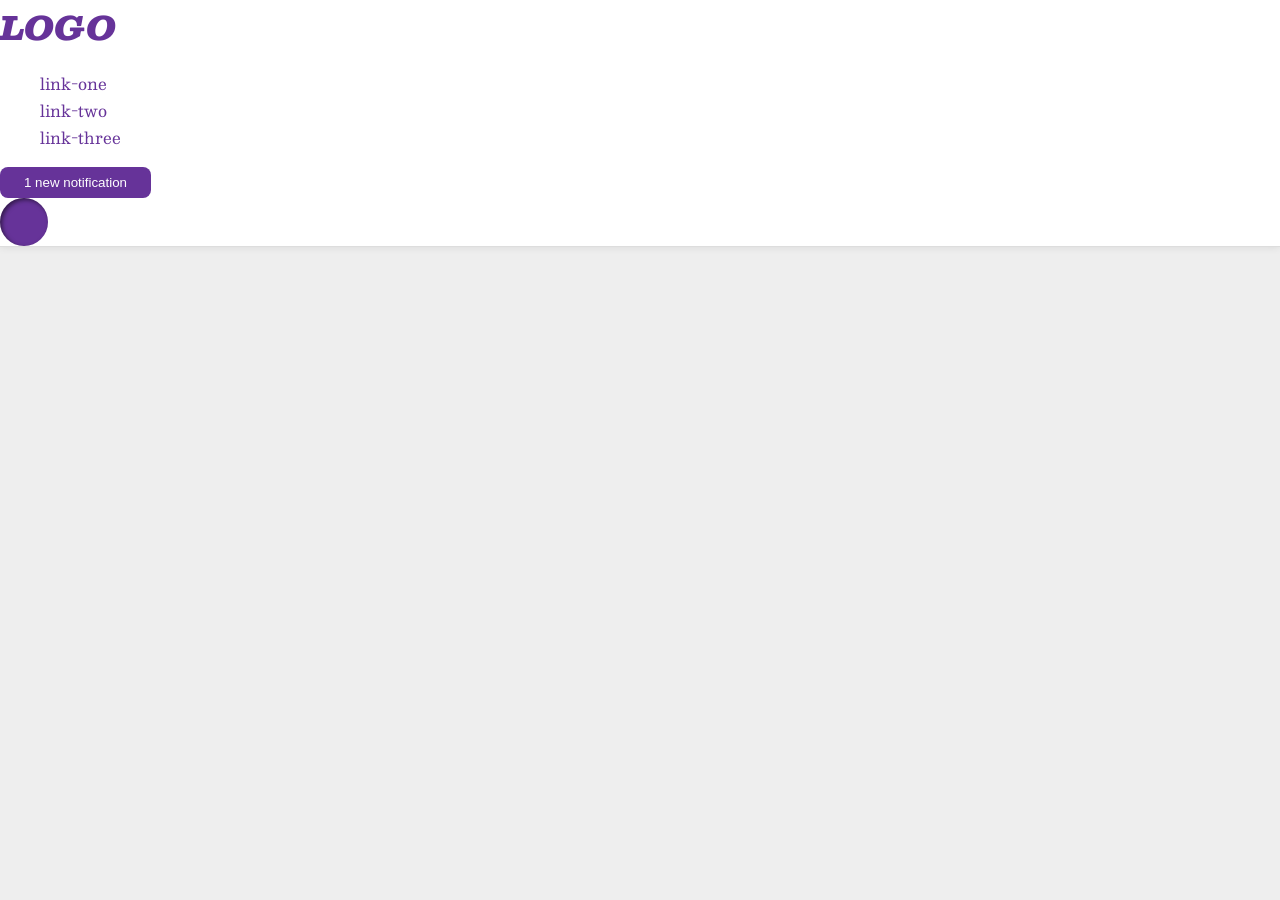
==== foundations/flex/03-flex-header-2/index.html @ dd528442 "Complete 01-flex-center exercise" ====
<!DOCTYPE html>
<html lang="en">
  <head>
    <meta charset="UTF-8">
    <meta http-equiv="X-UA-Compatible" content="IE=edge">
    <meta name="viewport" content="width=device-width, initial-scale=1.0">
    <title>Flex Header 2</title>
    <link rel="stylesheet" href="style.css">
  </head>
  <body>
    <div class="header">
      <div class="logo">
        LOGO
      </div>
      <ul class="links">
        <li><a href="https://google.com">link-one</a></li>
        <li><a href="https://google.com">link-two</a></li>
        <li><a href="https://google.com">link-three</a></li>
      </ul>
      <button class="notifications">
        1 new notification
      </button>
      <div class="profile-image"></div>
    </div>
  </body>
</html>
---- foundations/flex/03-flex-header-2/style.css ----
/* this is some magical font-importing.  
you'll learn about it later. */
@import url('https://fonts.googleapis.com/css2?family=Besley:ital,wght@0,400;1,900&display=swap');

body {
  margin: 0;
  background: #eee;
  font-family: Besley, serif;
}

.header {
  background: white;
  border-bottom: 1px solid #ddd;
  box-shadow: 0 0 8px rgba(0,0,0,.1);
}

.profile-image {
  background: rebeccapurple;
  box-shadow: inset 2px 2px 4px rgba(0,0,0,.5);
  border-radius: 50%;
  width: 48px;
  height: 48px;
}

.logo {
  color: rebeccapurple;
  font-size: 32px;
  font-weight: 900;
  font-style: italic;
}

button {
  border: none;
  border-radius: 8px;
  background: rebeccapurple;
  color: white;
  padding: 8px 24px;
}

a {
  /* this removes the line under our links */
  text-decoration: none;
  color: rebeccapurple;
}

ul {
  list-style-type: none;
}
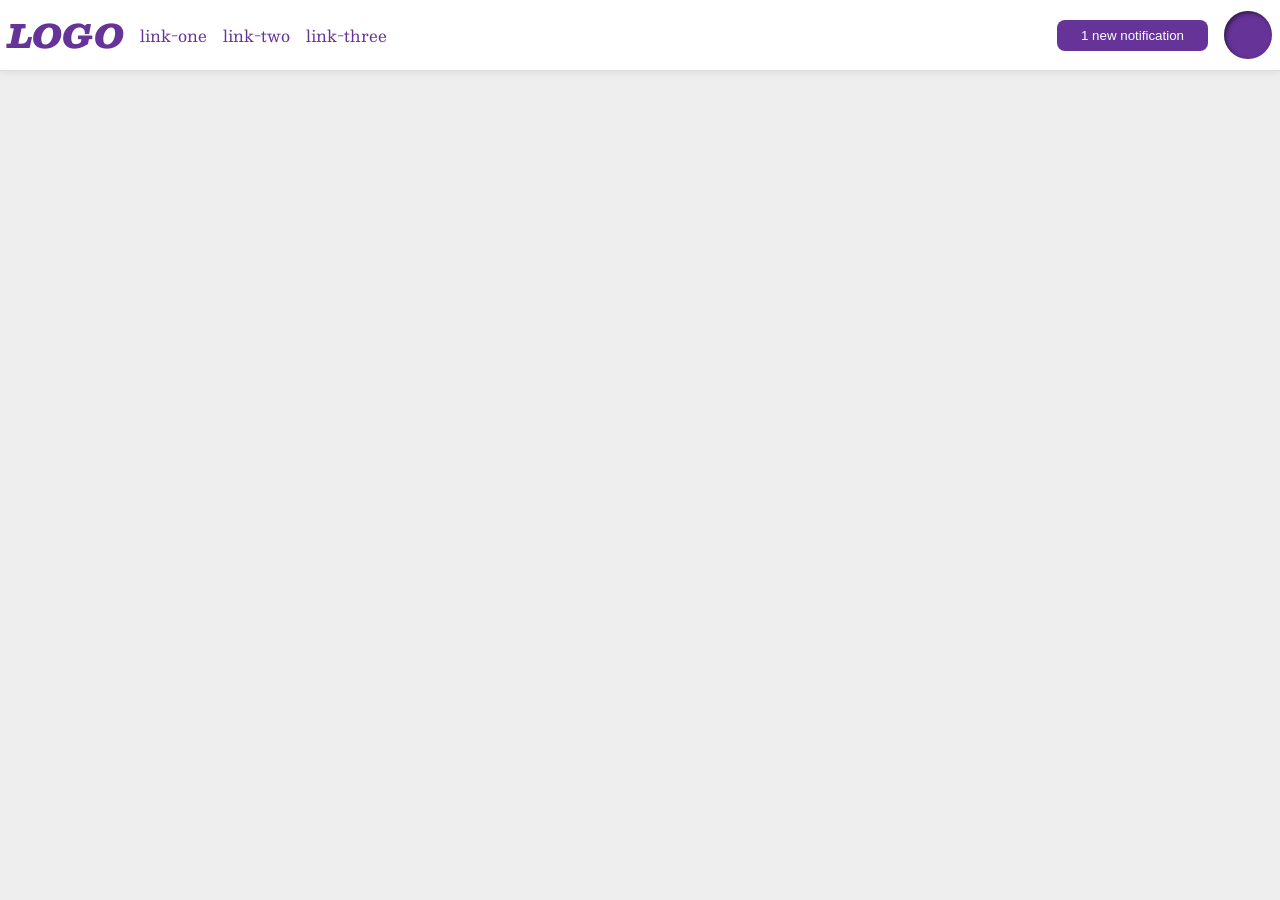
==== commit 4790330a: "Complete the 03-flex-header-2 exercise" ====
--- a/foundations/flex/03-flex-header-2/index.html
+++ b/foundations/flex/03-flex-header-2/index.html
@@ -1,14 +1,17 @@
 <!DOCTYPE html>
 <html lang="en">
-  <head>
-    <meta charset="UTF-8">
-    <meta http-equiv="X-UA-Compatible" content="IE=edge">
-    <meta name="viewport" content="width=device-width, initial-scale=1.0">
-    <title>Flex Header 2</title>
-    <link rel="stylesheet" href="style.css">
-  </head>
-  <body>
-    <div class="header">
+
+<head>
+  <meta charset="UTF-8">
+  <meta http-equiv="X-UA-Compatible" content="IE=edge">
+  <meta name="viewport" content="width=device-width, initial-scale=1.0">
+  <title>Flex Header 2</title>
+  <link rel="stylesheet" href="style.css">
+</head>
+
+<body>
+  <div class="header">
+    <div class="header-left">
       <div class="logo">
         LOGO
       </div>
@@ -17,10 +20,14 @@
         <li><a href="https://google.com">link-two</a></li>
         <li><a href="https://google.com">link-three</a></li>
       </ul>
+    </div>
+    <div class="header-right">
       <button class="notifications">
         1 new notification
       </button>
       <div class="profile-image"></div>
     </div>
-  </body>
+  </div>
+</body>
+
 </html>
--- a/foundations/flex/03-flex-header-2/style.css
+++ b/foundations/flex/03-flex-header-2/style.css
@@ -11,12 +11,27 @@
 .header {
   background: white;
   border-bottom: 1px solid #ddd;
-  box-shadow: 0 0 8px rgba(0,0,0,.1);
+  box-shadow: 0 0 8px rgba(0, 0, 0, .1);
+  display: flex;
+  justify-content: space-between;
+  padding: 8px
+}
+
+.header-left {
+  display: flex;
+  align-items: center;
+  gap: 16px
+}
+
+.header-right {
+  display: flex;
+  gap: 16px;
+  align-items: center;
 }
 
 .profile-image {
   background: rebeccapurple;
-  box-shadow: inset 2px 2px 4px rgba(0,0,0,.5);
+  box-shadow: inset 2px 2px 4px rgba(0, 0, 0, .5);
   border-radius: 50%;
   width: 48px;
   height: 48px;
@@ -45,4 +60,9 @@
 
 ul {
   list-style-type: none;
-}
+  display: flex;
+  margin: 0;
+  padding: 0;
+  align-items: center;
+  gap: 16px
+}
